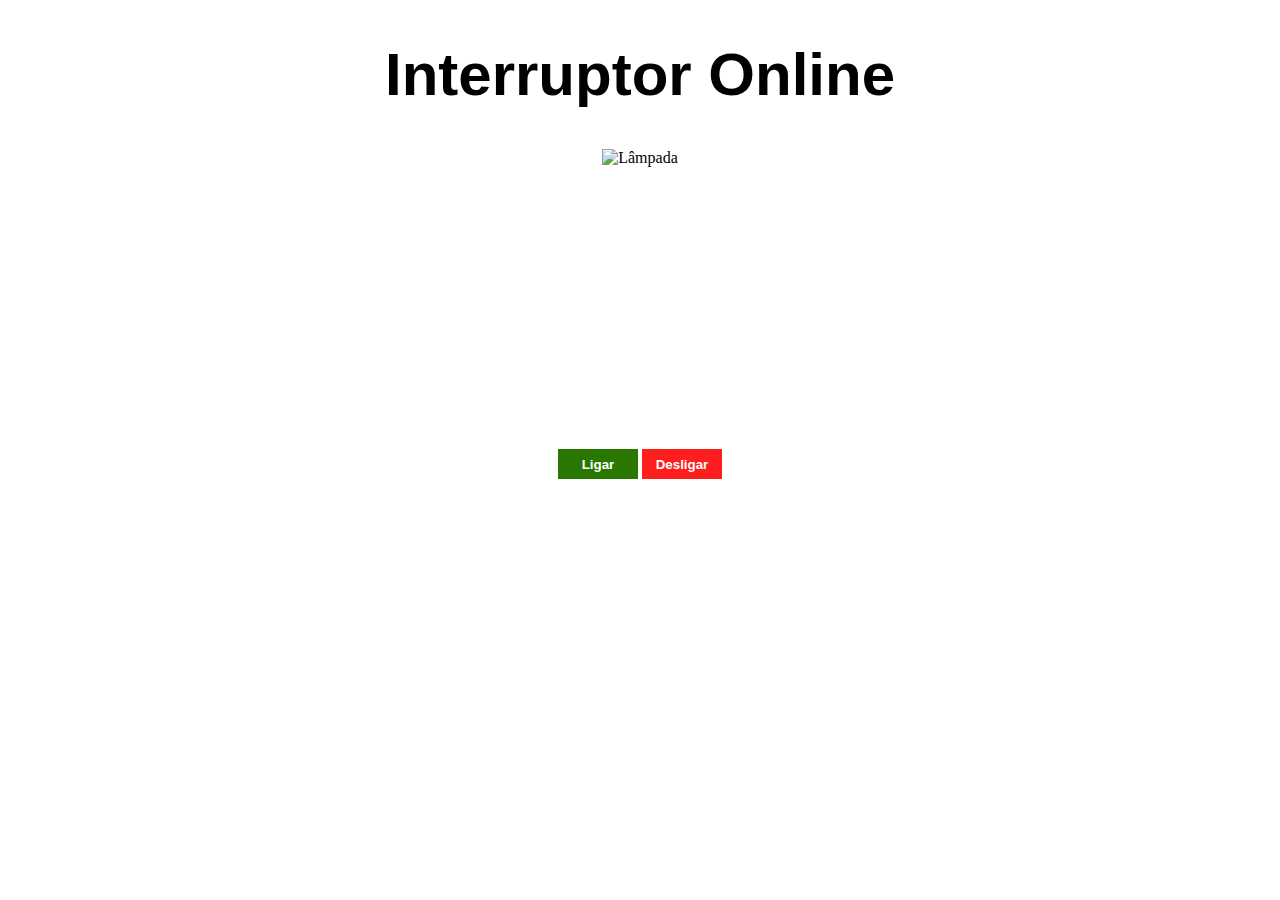
==== acende-lampada/index.html @ 574caa93 "Finaliza parte 1" ====
<!DOCTYPE html>
<html lang="en">

<head>
    <meta charset="UTF-8">
    <meta http-equiv="X-UA-Compatible" content="IE=edge">
    <meta name="viewport" content="width=device-width, initial-scale=1.0">
    <link rel="stylesheet" type="text/css" href="style.css" />
    <link rel="shortcut icon" href="./img/ligada.jpg">
    <title>Interruptor Online</title>
</head>

<body>
    <header class="title">
        <h1>Interruptor Online</h1>
    </header>

    <div id="lamp-id">
        <img src="./img/desligada.jpg" alt="Lâmpada" id="lamp">
    </div>
    <main>

        <div class="action">
            <button id="turnOn" class="btn-on">Ligar</button>
            <button id="turnOff" class="btn-off">Desligar</button>
        </div>
    </main>
    <script src="./script.js"></script>
</body>

</html>
---- acende-lampada/style.css ----
body {
    background-color: #fff;
}

head,
main {
    display: flex;
    flex-direction: column;
    align-items: center;
}

.title {
    text-align: center;
    color: #000;
    font-size: 30px;
    font-family: sans-serif;
}

#lamp-id {
    height: 300px;
    width: 100%;
    background-repeat: no-repeat, no-repeat;
    text-align: center;
}

.action {
    align-items: center;
    text-align: center;
}

.btn-on {
    background-color: rgb(41, 118, 0);
    color: #fff;
    height: 30px;
    width: 80px;
    border: none;
    font-weight: bolder;
    font-family: sans-serif;
}

.btn-off {
    background-color: rgb(255, 30, 30);
    color: #fff;
    height: 30px;
    width: 80px;
    border: none;
    font-weight: bolder;
    font-family: sans-serif;
}

button.orange {
    background-color: orangered;
}
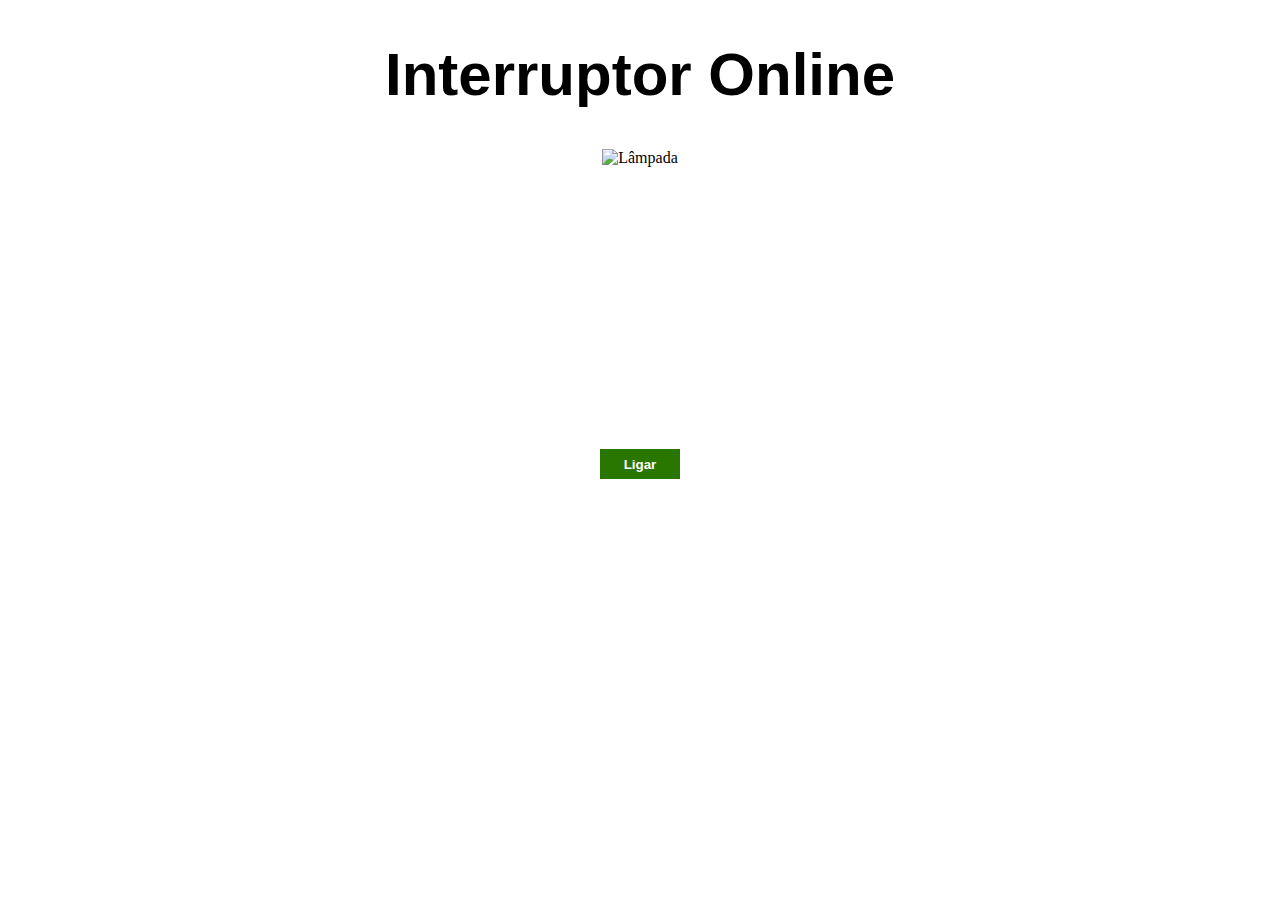
==== commit 71b452ec: "Finaliza projeto interruptor" ====
--- a/acende-lampada/index.html
+++ b/acende-lampada/index.html
@@ -21,8 +21,7 @@
     <main>
 
         <div class="action">
-            <button id="turnOn" class="btn-on">Ligar</button>
-            <button id="turnOff" class="btn-off">Desligar</button>
+            <button id="turnOnOff" class="btn-on">Ligar</button>
         </div>
     </main>
     <script src="./script.js"></script>
